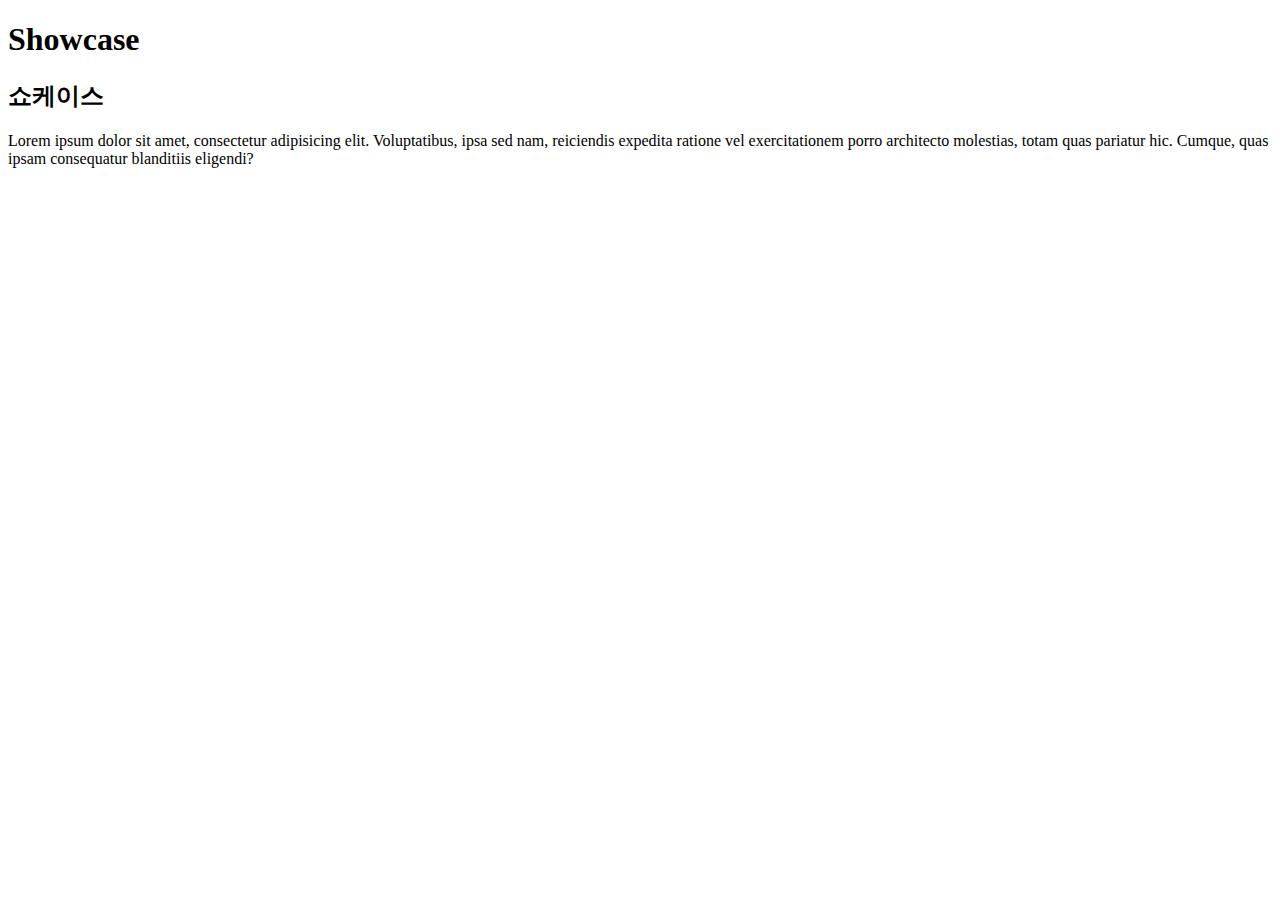
==== index.html @ 1daf0e6b "제목은 6개의 단계 단락은 글의 묶음 lorem" ====
<!DOCTYPE html>
<html lang="en">
<head>
    <meta charset="UTF-8">
    <title>영주ㅣyoungjoo1127.github.io</title>
</head>
<body>
    <!--제목 : heading 1 ~ 6 -->
    <h1>Showcase</h1>
        <h2 lang="ko">쇼케이스</h2>
        <!--단락 : paragraph-->
        <p>Lorem ipsum dolor sit amet, consectetur adipisicing elit. Voluptatibus, ipsa sed nam, reiciendis expedita ratione vel exercitationem porro architecto molestias, totam quas pariatur hic. Cumque, quas ipsam consequatur blanditiis eligendi?</p>
</body>
</html>
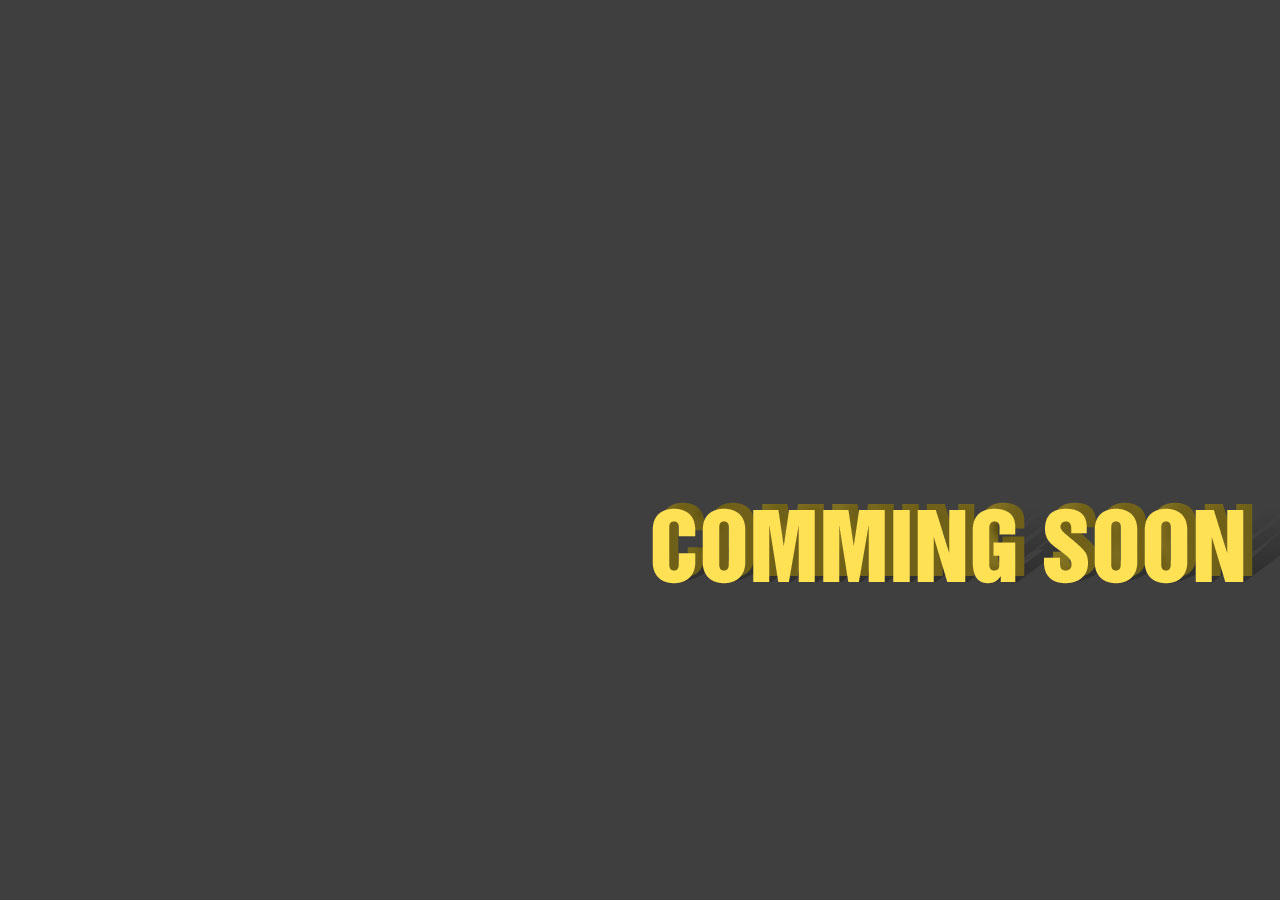
==== commit 6d4ebc11: "commingsoon 수업 실습" ====
--- a/index.html
+++ b/index.html
@@ -2,13 +2,16 @@
 <html lang="en">
 <head>
     <meta charset="UTF-8">
-    <title>영주ㅣyoungjoo1127.github.io</title>
+    <title>CommingSoon</title>    
+    <style>
+    /* css code */
+    body{
+        background-image: url("./Assets/commingsoon.jpg");
+        background-repeat: no-repeat;
+    }
+    </style>
 </head>
 <body>
-    <!--제목 : heading 1 ~ 6 -->
-    <h1>Showcase</h1>
-        <h2 lang="ko">쇼케이스</h2>
-        <!--단락 : paragraph-->
-        <p>Lorem ipsum dolor sit amet, consectetur adipisicing elit. Voluptatibus, ipsa sed nam, reiciendis expedita ratione vel exercitationem porro architecto molestias, totam quas pariatur hic. Cumque, quas ipsam consequatur blanditiis eligendi?</p>
+    <!-- <img src="./Assets/commingsoon.jpg" alt="commingsoon"> -->
 </body>
 </html>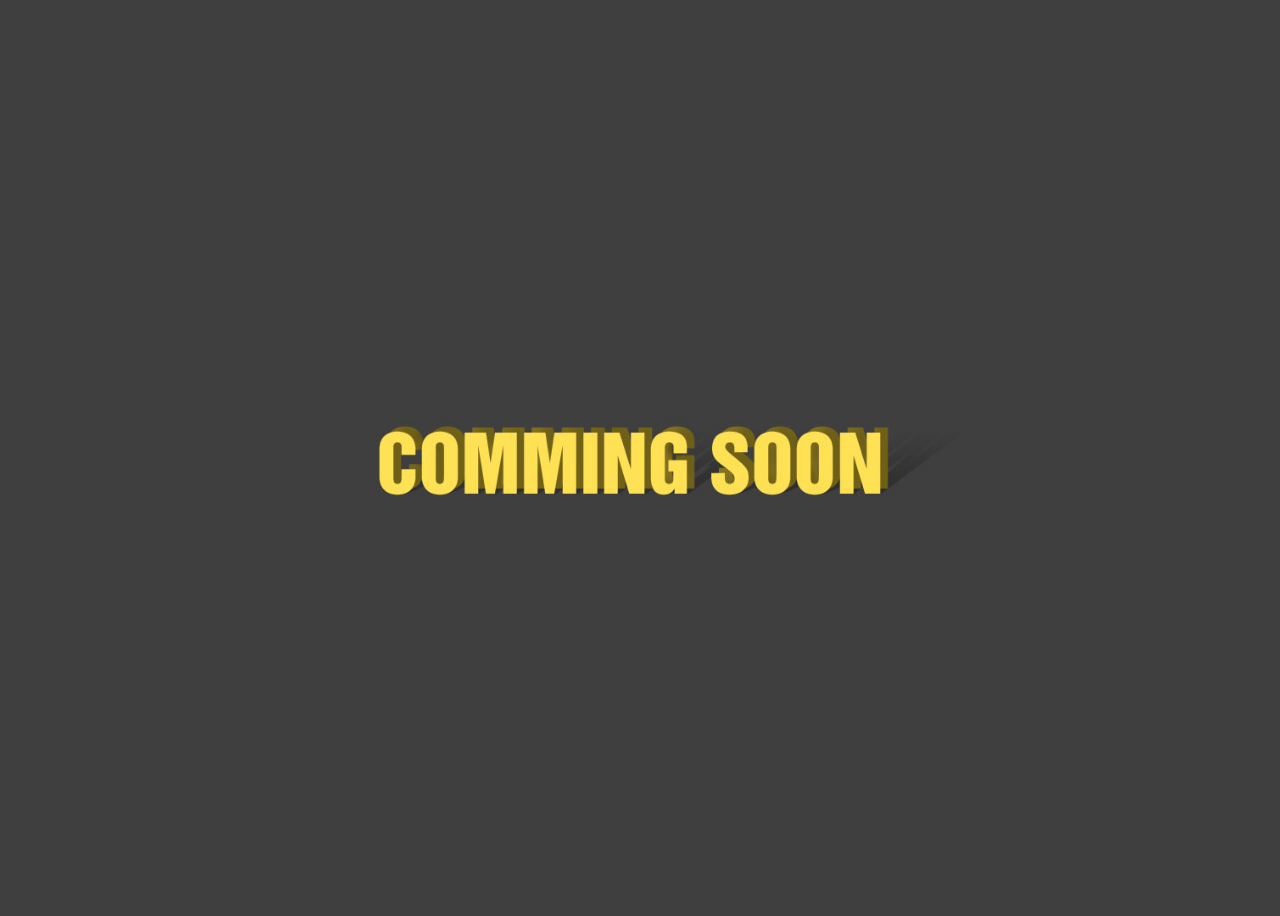
==== commit 933bf4c6: "commingsoon page" ====
--- a/index.html
+++ b/index.html
@@ -2,12 +2,15 @@
 <html lang="en">
 <head>
     <meta charset="UTF-8">
-    <title>CommingSoon</title>    
+    <title>youngjoo1127.github.io</title>    
     <style>
-    /* css code */
+    /* CSS Code */
     body{
+        height: 100vh;
         background-image: url("./Assets/commingsoon.jpg");
         background-repeat: no-repeat;
+        background-position: center center;
+        background-size: cover;
     }
     </style>
 </head>
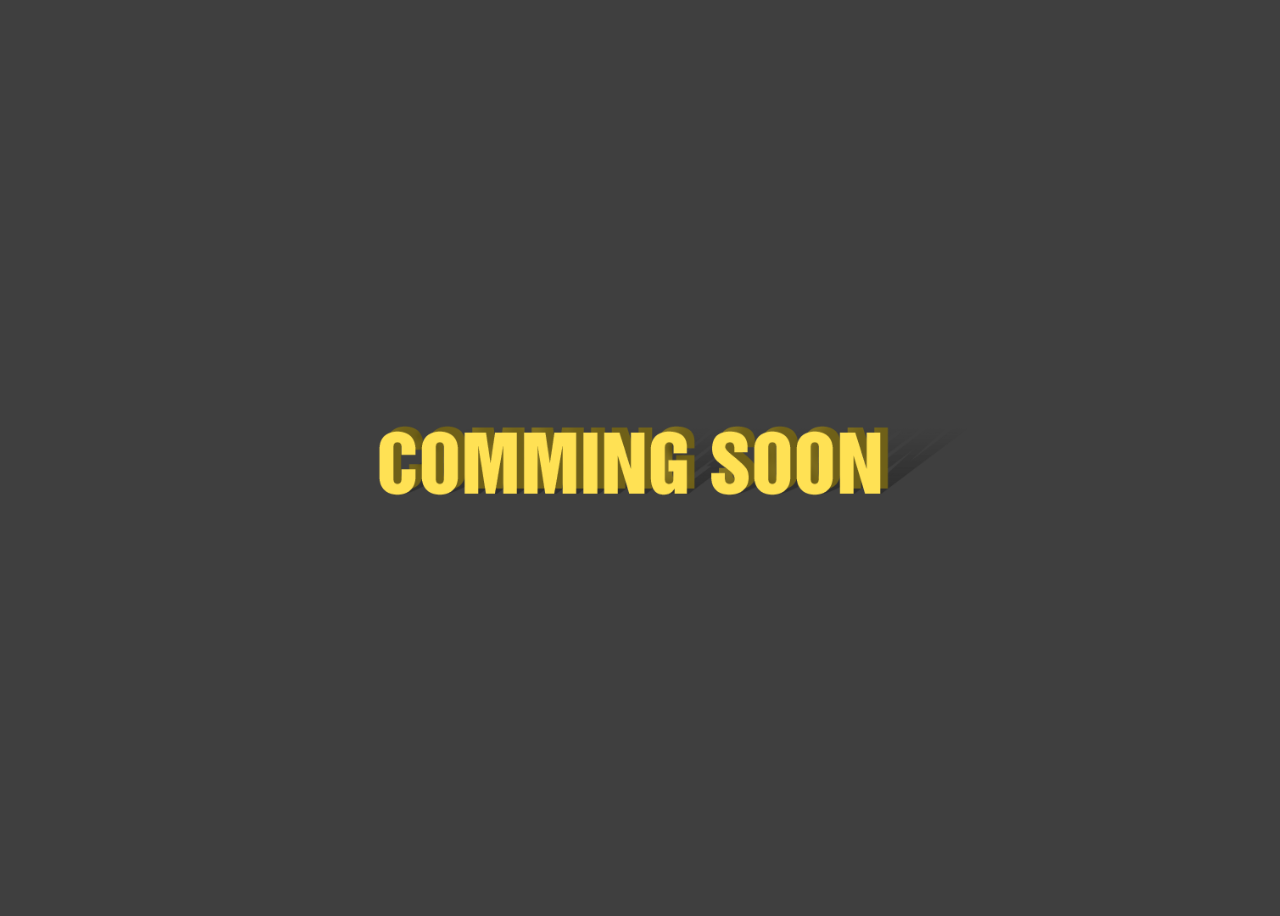
==== commit 8e966edd: "commingsoon page" ====
--- a/index.html
+++ b/index.html
@@ -7,7 +7,8 @@
     /* CSS Code */
     body{
         height: 100vh;
-        background-image: url("./Assets/commingsoon.jpg");
+        background-image: url("./Assets/commingsoon_title.png");
+        background-color: #3f3f3f;
         background-repeat: no-repeat;
         background-position: center center;
         background-size: cover;
